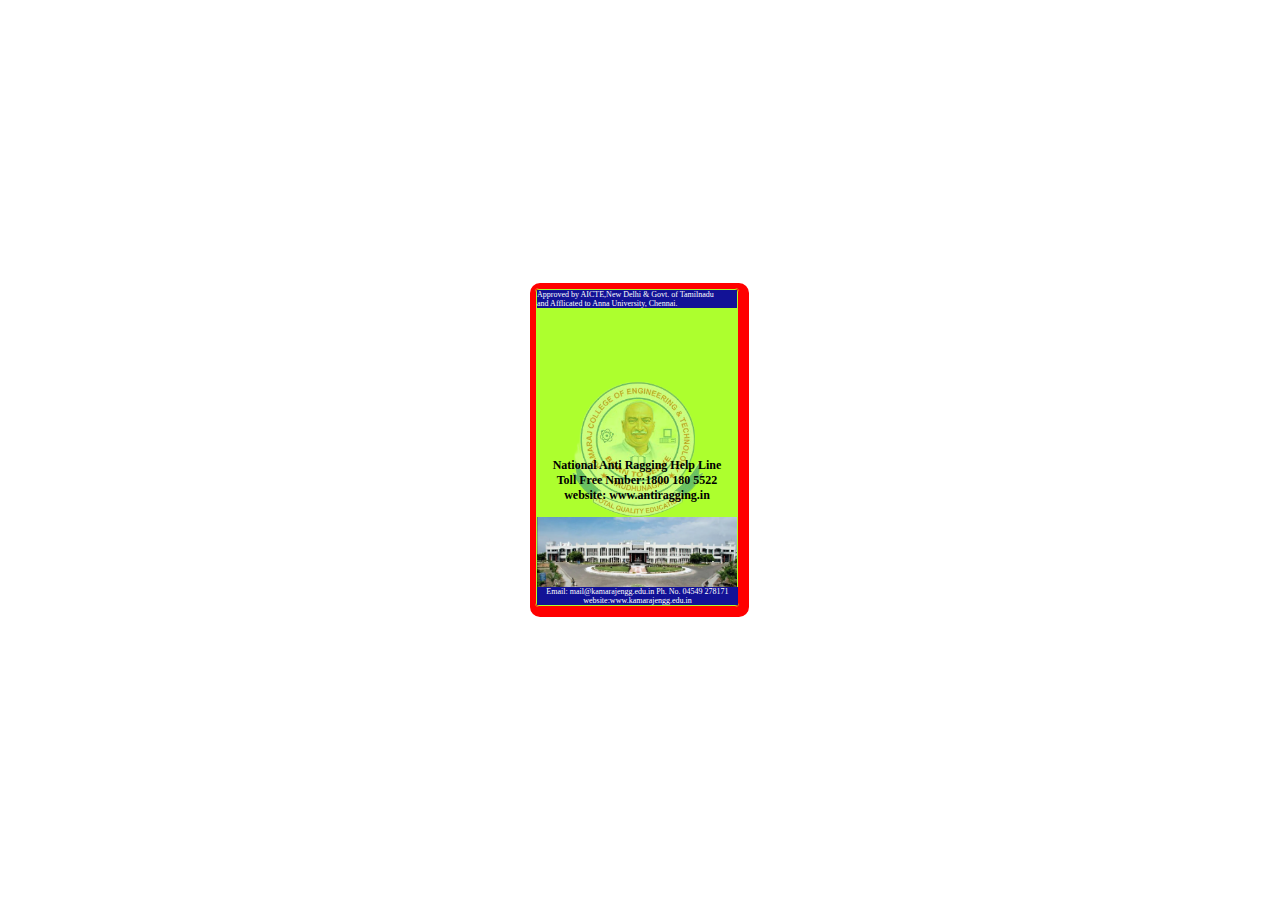
==== index.html @ 86e245f6 "Update and rename id.html to index.html" ====
<!DOCTYPE html>
<html lang="en">
<head>
    <meta charset="UTF-8">
    <meta name="viewport" content="width=device-width, initial-scale=1.0">
    <title>Document</title>
    <link rel="stylesheet" href="./id.css">
</head>
<body>
    <div class="container0 flip-card">
        <div class="container flip-card-inner">
            <div class="card1 flip-card-front">
             <div class="card">
                 <div class="college_name">
                     <div class="name">
                         <h1>K A M A R A J</h1>
                         <p>COLLEGE OF ENGINEERINFG & TECHNOLOGY</p>
                     </div>
                     <div class="logo">
                         <img src="./logo.jfif" alt="">
                     </div>
                 </div>
                 <div class="autonomous">
                     <h3>(Autonomous)</h3>
                 </div>
                 <div class="college_a">
                     <p>S.P.G.Chidambara Nadar - C.Nagammal Campus,</p>
                     <p>S.P.G.C.Nagar, K.Vellakulam - 625 701(Near <span>VIRUDHUNAGAR</span>).</p>
                 </div>
                 <hr></hr>
                 <div class="year">
                     <h5>2021-2025</h5>
                 </div>
                 <div class="image">
                     <div class="rollNo">
                         <h3>Roll nNo.</h3>
                         <p>9204</p>
                         <h5>21UCS077</h5>
                     </div>
                     <div class="contact">
                         <h3>Contact No.</h3>
                         <p>95859 94915,</p>
                         <p>63820 36377</p>
                     </div>
                     <div class="photo">
                           <img src="./21UCS077.jpg" alt="">
                     </div>
                     <div class="dob">
                         <h3>D.O.B</h3>
                         <P>20.03.2004</P>
                     </div>
                     <div class="blood">
                         <img src="./blood-drop.png" alt="">
                         
                         <h2>B+</h2>
                     </div>
                 </div>
                 <div class="mname">
                     <h1>HARIHARAN.C</h1>
                 </div>
                 <div class="BE">
                     <H4>B.E. (C.S.E.)</H4>
                 </div>
                 <div class="bar">
                      <span></span><span></span><span></span><span></span><span></span><span></span><span></span><span></span><span></span><span></span><span></span><span></span><span></span><span></span><span></span><span></span><span></span><span></span><span></span><span></span><span></span><span></span><span></span><span></span><span></span><span></span><span></span><span></span><span></span><span></span><span></span><span></span><span></span><span></span><span></span><span></span><span></span><span></span><span></span><span></span><span></span><span></span><span></span><span></span><span></span><span></span><span></span><span></span><span></span><span></span>
                 </div>
                 <div class="address">
                     <h3>Address :</h3>
                     <p>1/33B,MARIYYAMMAN KOVIL STREET,</p>
                     <p>NALLAMANGALAM, POTTALPATTI POST,</p>
                     <P>RAJAPALAYAM - 626 111.</P>
                     <P>VIRUDHUNAGAR.</P>
                 </div>
                 <div class="foot">
                    <div class="ada">
                     <h1>Aadhaar No. :</h1>
                     <p>4433-6740-6022</p>
                    </div>
                    <div class="sig">
                        <h3 style="color:green">Senthil</h3>
                     <h3>Principal</h3>
                    </div>
                 </div>
             </div>
            </div>
           <div class="card2 flip-card-back">
            <div class="ca2">
                <div class="card22 ca1">
                    <img src="./logo.png" alt="" class="ccc">
                <div class="card cc">
                    <div class="head">
                       <p>Approved by AICTE,New Delhi & Govt. of Tamilnadu</p>
                       <p>and Afflicated to Anna University, Chennai.</p>        
                    </div>
                    <div class="content">
                        <h3>National Anti Ragging Help Line</h3>
                        <h3>Toll Free Nmber:1800 180 5522</h3>
                        <h3>website: www.antiragging.in</h3>
                    </div>
                    <div class="fimage">
                         <img src="./kcet.webp" alt="">
                    </div>
                    <div class="foot">
                        <p>Email: mail@kamarajengg.edu.in   Ph. No. 04549 278171</p>
                        <p>website:www.kamarajengg.edu.in</p>
                    </div>
                </div>
                </div>
            </div>
           </div>
         </div>
       </div>
</body>
</html>
---- id.css ----
@import url('https://fonts.googleapis.com/css2?family=Roboto:ital,wght@0,300;1,100;1,300&display=swap');


*{
    margin: 0;
    padding: 0;
    font-size: 8px;
}
hr{
   border: 1px solid red;
}
.container{
    display: flex;
    height: 100vh;
    width: 100vw;
    justify-content: center;
    align-items: center;
    
}
.card1,.card2{
  background-color: red;
  border: solid red;
  border-width: 5px 5px 10px 10px;
  border-radius: 10px;
}
.card2{
  border-width: 5px 10px 10px 5px;
}
.card{
  height: 315px;
  width: 200px;
  background-color: greenyellow;
  border: 1px solid red;
  border-radius: 5px;
}

.blood img{
    width: 13px;
    color: red;
}
.college_name{
    display: flex;
    background-color: rgb(18, 18, 150);
    color: white;
    width: 90%;
    height: 30px;
    align-items: center;
    padding: 3px;
    justify-content: space-between;
    margin: 5px 5px 1px 3px;

}
.college_name h1{
    font-size: 25px;
}
.college_name p{
    font-size: 5px;
    font-weight:bold;
    letter-spacing: 1px;
}
.college_name img{
    height: 20px;
    border-radius: 50%;
}
.logo{
    border-bottom: 2px solid white;
    border-radius: 50%;
}
.autonomous{
    display: flex;
    justify-content: center;
}
.autonomous h3{
    font-size: 11px;
    background-color: rgb(18, 18, 150);
    color: white;
    padding: 3px;
}
.photo img{
  width: 100%;
  height: 100%;
  border: 1px solid  rgb(18, 18, 150);
}
.college_a{
    width: 100%;
    display: flex;
    align-items: center;
    justify-content: center;
    flex-direction: column;
    color: rgb(35, 35, 187);
    margin-bottom: 6px;
    margin-top: 5px;
}
.college_a p{
    font-size: 7px;
    font-weight: b;
}
.year{
    display: flex;
    justify-content: center;
    margin-top: 3px;
}
.year h5{
    font-size: 10px;
}
.image{
    width: 100%;
    height: 90px;   
    position: relative;
   
}
.image .rollNo{
  position: absolute;
  left: 18px;
  top: 20px;
}
.image .rollNo h3{
    text-align: center;
}
.image .contact{
   position: absolute;
   bottom: 10px;
   left: 18px;

}
.image .photo{
  width: 75px;
  height: 80px;
  background-color: red;
  position: absolute;
  top: 50%;
  left: 50%;
  transform: translate(-50%, -50%);
}
.image .dob{
    position: absolute;
    top: 20px;
    right: 20px;
    
}
.image .dob h3{
    text-align: center;
}
.image .blood{
    position: absolute;
    bottom: 10px;
    right: 30px;
}
.image h3{
    color: red;
}
.image p{
    font-size: 9px;
}
.image .contact p{
    font-size: 8px;
}
.mname{
    display: flex;
    justify-content: center;
}
.mname h1{
    font-size: 9px;
}
.BE{
    display: flex;
    justify-content: center;
    color: red;
}
.bar{
    width: 100%;
    height: 25px;
   ;
}
.address h3{
  color: red;
  width: 38px;
  font-size: 9px;
  border-bottom: 1px solid red;
}
.foot{
    display: flex;
    justify-content: space-between;
    padding: 0 10px;
    margin-top: 4px;
}

.bar{
    height: 20px;
    display: flex;
    justify-content: center;
    gap: 2px;
  }
  .bar span{
    height: 100%;
    border-left: 1px solid black;
  }
  .bar span:nth-child(2){
    border-left: 2px solid black;
  }
  .bar span:nth-child(4){
    border-left: 2px solid black;
  }
  .bar span:nth-child(6){
    border-left: 2px solid black;
  }

.bar span:nth-child(12){
  border-left: 2px solid black;
}
.bar span:nth-child(14){
  border-left: 2px solid black;
}
.bar span:nth-child(16){
  border-left: 2px solid black;
}
.bar span:nth-child(18){
    border-left: 2px solid black;
  }
  .bar span:nth-child(24){
    border-left: 2px solid black;
  }
  .bar span:nth-child(28){
    border-left: 2px solid black;
  }
  .bar span:nth-child(36){
    border-left: 2px solid black;
  }
  .bar span:nth-child(46){
    border-left: 2px solid black;
  }
  .bar span:nth-child(49){
    border-left: 2px solid black;
  }
.card2{
  background-color: red !important;
}
.ca2{
  position: relative;
  background-color: greenyellow;
  z-index: 98;
  border-radius: 4px;
}
.ca2 .ccc{
  position: absolute;
  height: 140px;
  top: 50%;
  left: 50%;
  transform: translate(-50%,-50%);
  z-index:-1;
}
.cc{
  background-color: rgba(173, 255, 47,0.6);
  border-radius: 4px;
  z-index: 99;
}
.fimage img{
  width: 100%;
  height: 78px;
  z-index: 100;
  margin-top: 14px;
}
.head{
  color: white;
  background-color: rgb(18, 18, 150);
}
.card2 .content{
  margin-top: 150px;
  display: flex;
  justify-content: center;
  align-items: center;
  flex-direction: column;
}
.card2 .content h3{
  font-size: 12px;
}
.card2 .foot{
  margin-top: 0px;
  padding: 0px;
  display: flex;
  justify-content: center;
  align-items: center;
  flex-direction: column;
  background-color: rgb(18, 18, 150);
  color: white;
  position: absolute;
  width: 98.5%;
  bottom: 2px;
}
.cc{
  padding: 1px;
}






/* This container is needed to position the front and back side */
.flip-card-inner {
  position: relative;
  transition: transform 0.8s;
  transform-style: preserve-3d;
}

/* Do an horizontal flip when you move the mouse over the flip box container */
.flip-card:hover .flip-card-inner {
  transform: rotateY(180deg);
}
/* Position the front and back side */
.flip-card-front, .flip-card-back {
  position: absolute;
  backface-visibility: hidden;
}

/* Style the front side (fallback if image is missing) */

.flip-card-back {
    transform: rotateY(180deg);
}
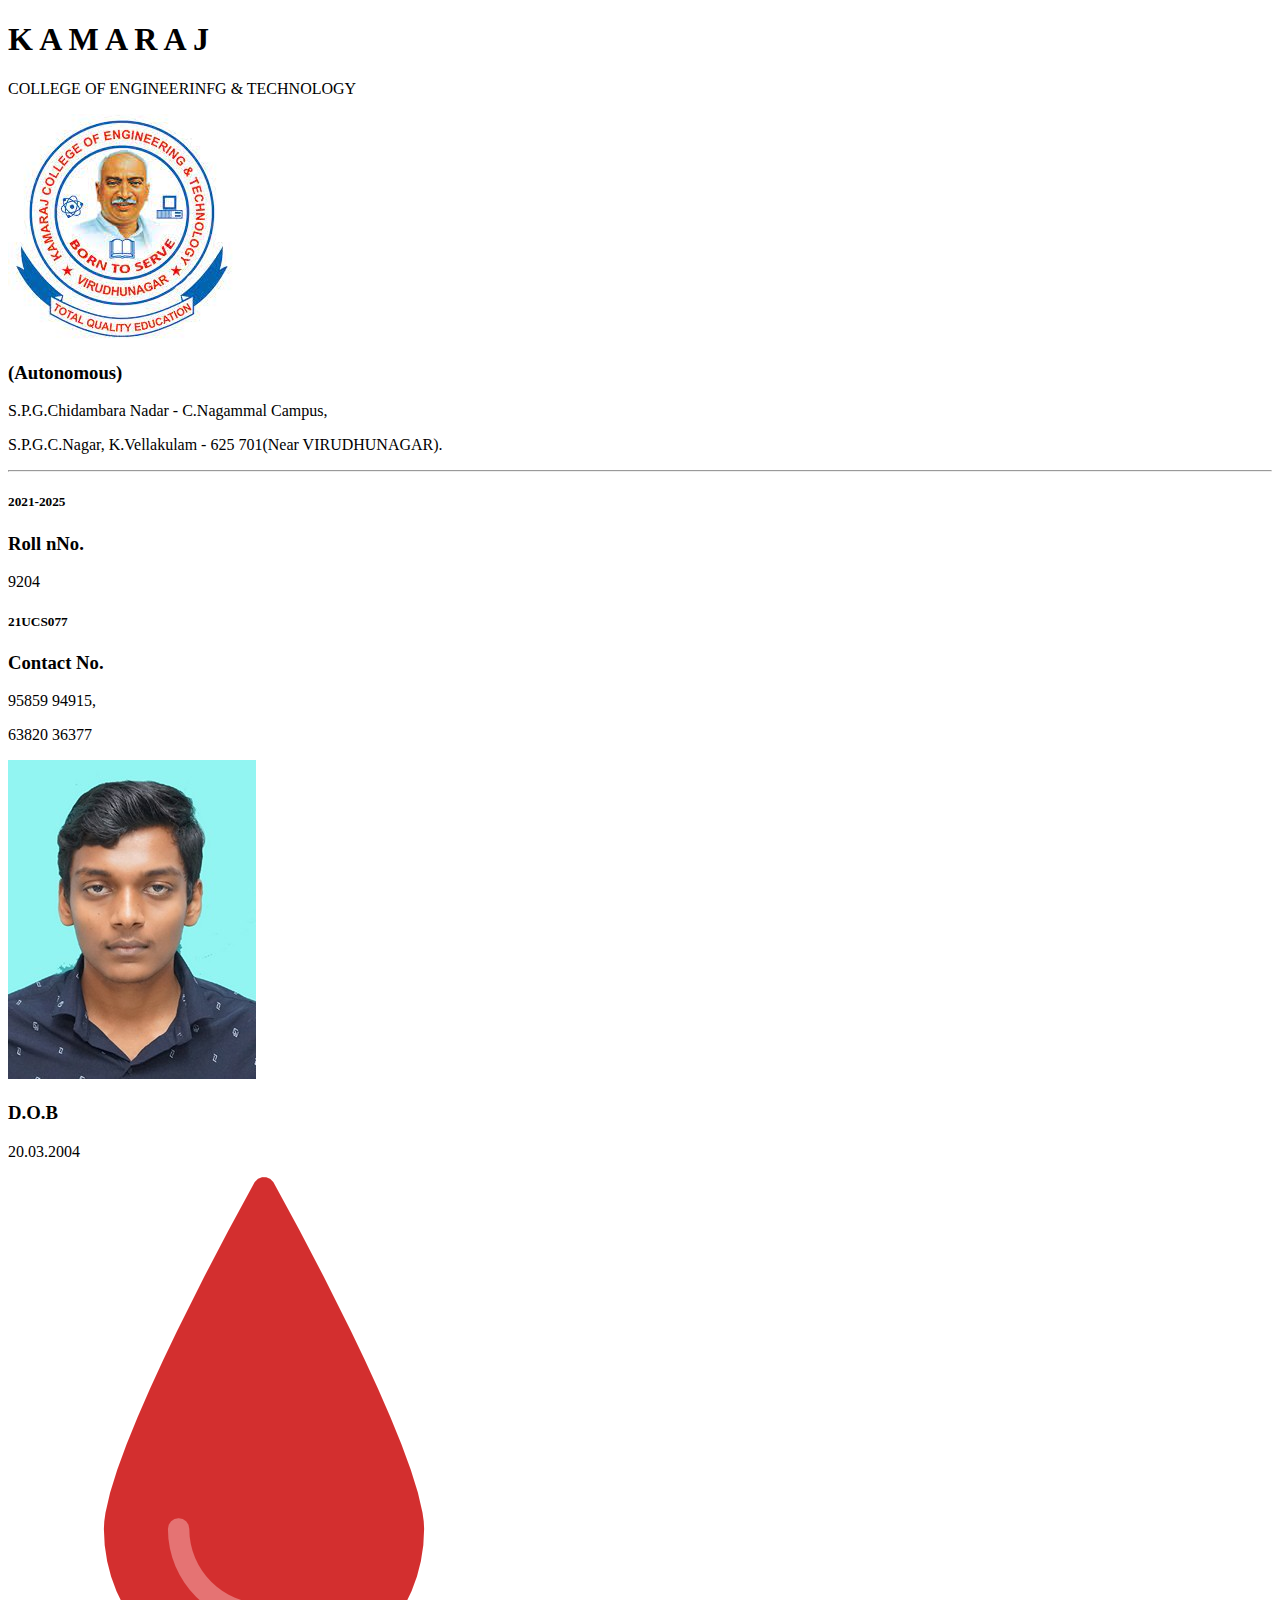
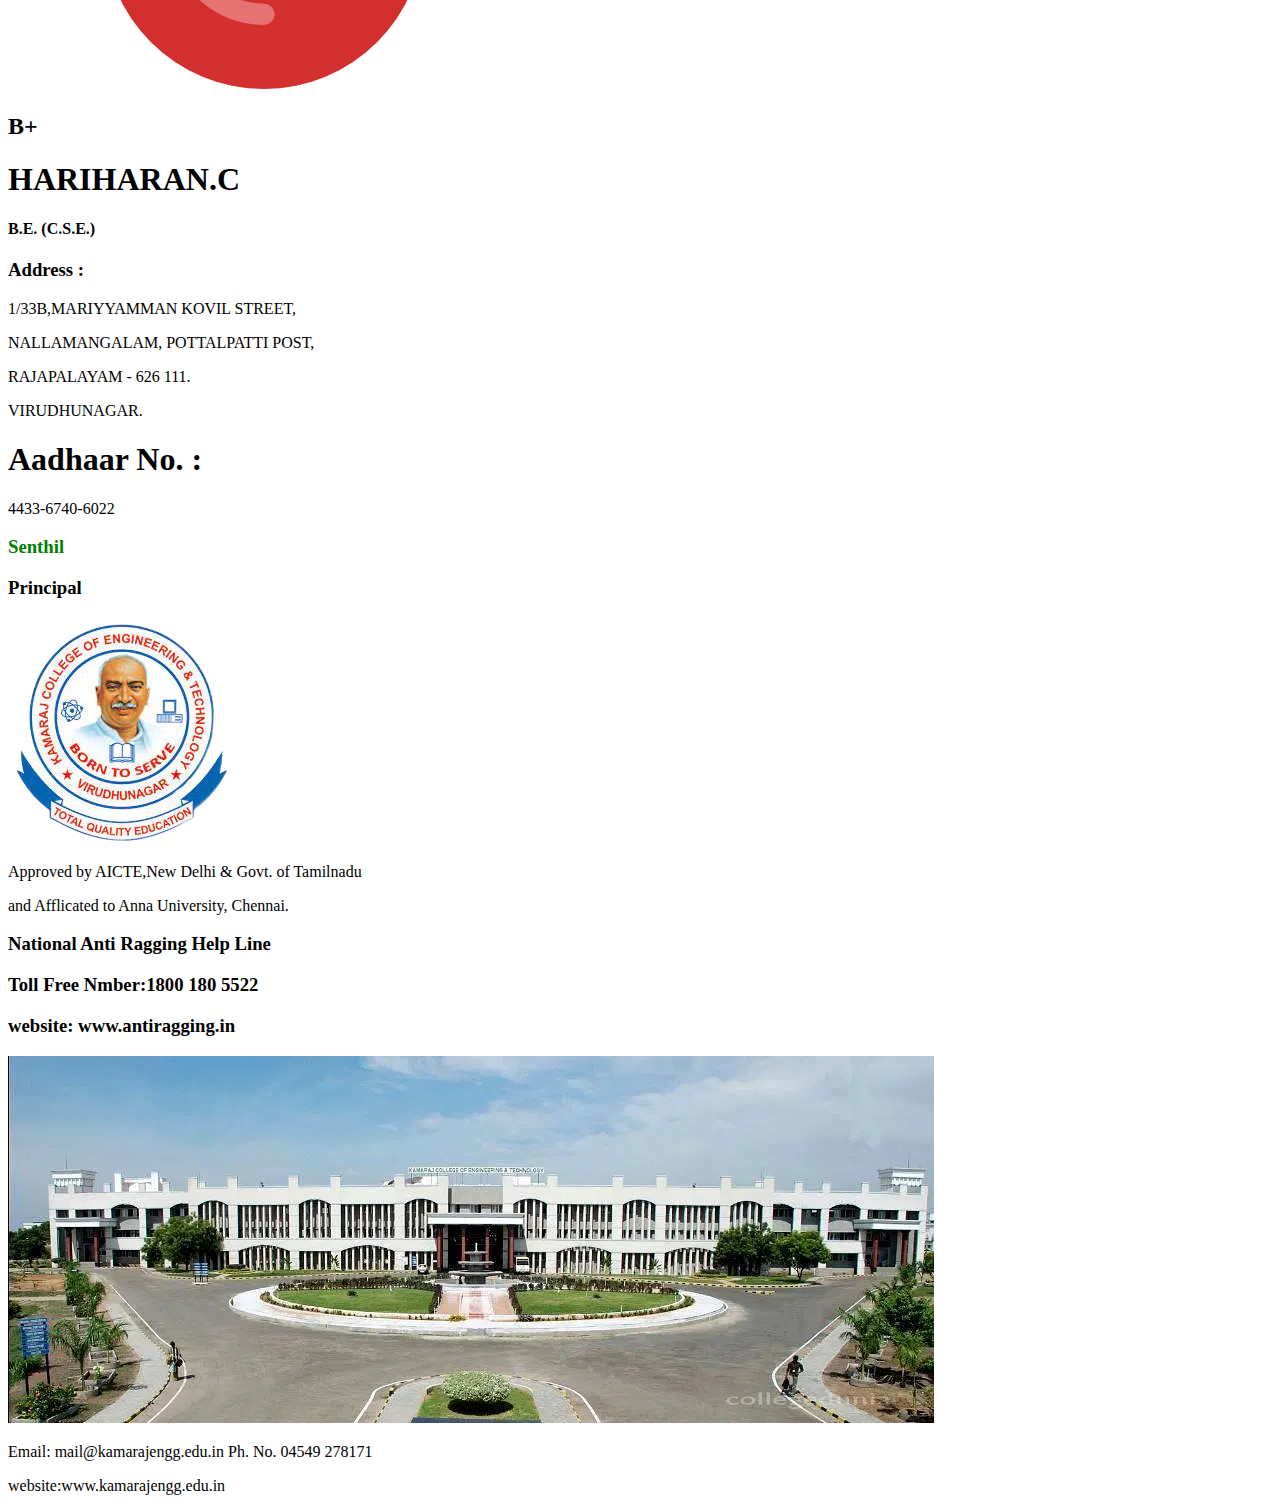
==== commit 1a0779b4: "Update index.html" ====
--- a/index.html
+++ b/index.html
@@ -4,7 +4,7 @@
     <meta charset="UTF-8">
     <meta name="viewport" content="width=device-width, initial-scale=1.0">
     <title>Document</title>
-    <link rel="stylesheet" href="./id.css">
+    <link rel="stylesheet" href="script.css">
 </head>
 <body>
     <div class="container0 flip-card">
